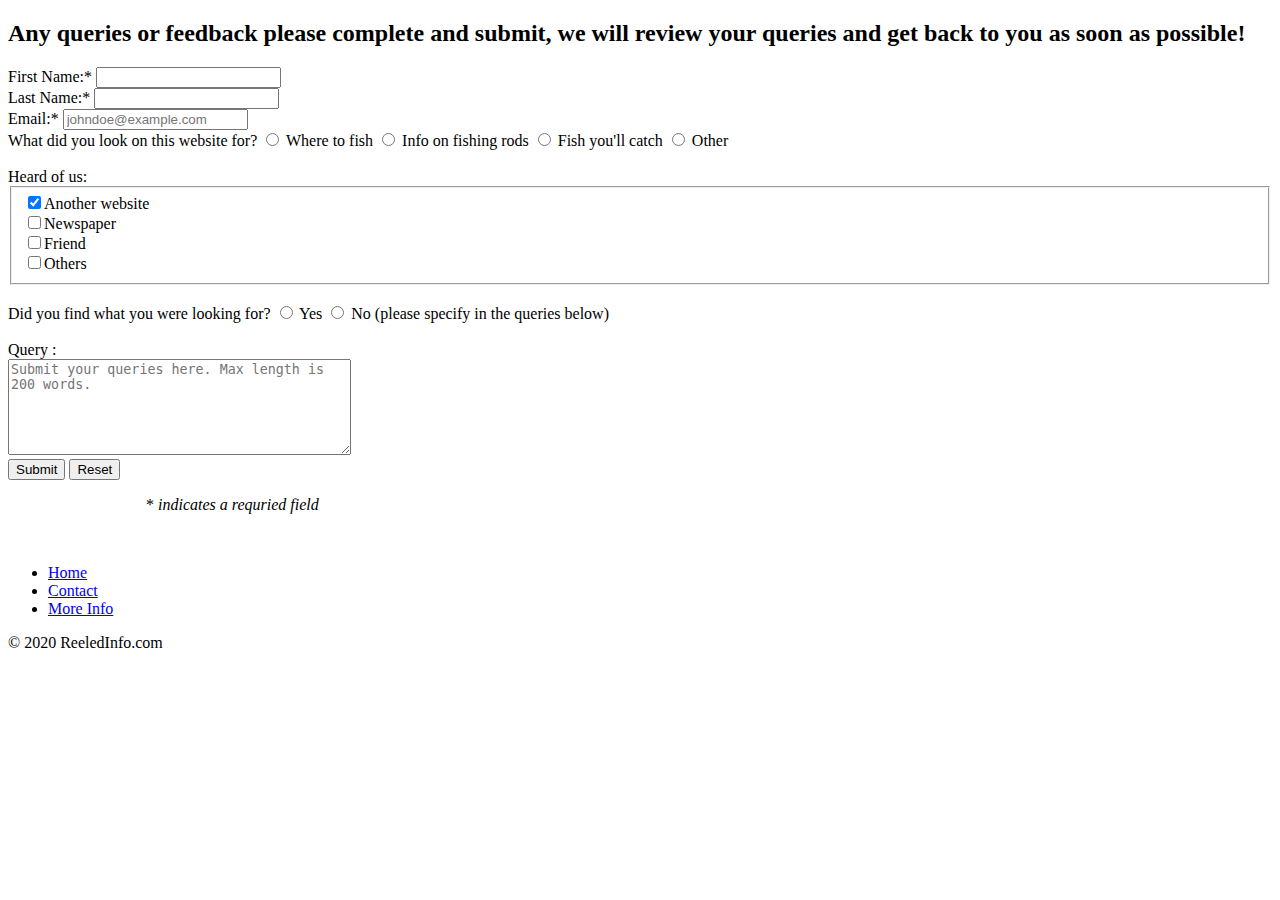
==== contact.html @ 44be1351 "Add files via upload" ====
<!DOCTYPE HTML>
<!--Author : Mark Curran - S00199895
DAte : 30/01/2020
Page : HTML5
-->

<html lang = "en">
    <head>
        <meta charset="utf-8"/>
        <meta name = "description" content = "Form tutroial">
        <meta name = "keywords" content="Gender, name, email">
        <meta name = "author" content ="Mark Curran">
        <link rel="stylesheet" href="STYLES/style.css"/>
        <title>Forms</title>
    </head>
        <body id="contactbody">
        <header>
            
        </header>
        
        <main>
            <section>
                <h2>Any queries or feedback please complete and submit, we will review your queries and get back
                to you as soon as possible!</h2>
                
            <form action="http://year1.ccpdev.me/FormTest.php" method="get">
                
                <label for="first_name">First Name:<span class="required">*</span></label>
                <input type="text" name="first_name" id="first_name" required><br>
                
                <label for="last_name">Last Name:<span class="required">*</span></label>
                <input type="text" name="last_name" id="last_name" required><br>
                
                <label for="email">Email:<span class="required">*</span></label>
                <input type="email" name="email" id="email" required placeholder="johndoe@example.com"><br>
                
                <label for="siteuse">What did you look on this website for? </label>
                <input type="radio" name="siteuse" id="siteuse" value="where to fish"> Where to fish
                <input type="radio" name="siteuse" id="siteuse" value="fishing rods"> Info on fishing rods
                <input type="radio" name="siteuse" id="siteuse" value="fish to catch"> Fish you'll catch
                <input type="radio" name="siteuse" id="siteuse" value="other"> Other <br>
                <br>
                <label for="internet">Heard of us:</label>
                
                <fieldset>
                <input type="checkbox" id="internet" name="internet" value="internet" checked>Another website<br>
                <input type="checkbox" class="marginl" id="hear" name="paper" value="paper">Newspaper<br>
                <input type="checkbox" class="marginl" id="hear" name="friend" value="friend">Friend<br>
                <input type="checkbox" class="marginl" id="hear" name="Add" value="Add">Others<br>
                </fieldset><br>
                
                <label for="satisfaction">Did you find what you were looking for? </label>
                <input type="radio" name="satisfaction" id="satisfaction" value="yes"> Yes
                <input type="radio" name="satisfaction" id="satisfaction" value="no"> No (please specify in the queries below)
                <br><br>
                <label for="message">Query  :   </label>
                <br>
                
                
                <textarea cols="40" rows="6" id="message" name="message" placeholder="Submit your queries here. Max length is 200 words." data-maxlength="200"></textarea> <br>
                
                <input type="submit" name="submit" id="button" value="Submit">
                <input type="reset" name="reset" id="reset">

            </form>
                <p style="margin-left: 138px;"> <span class="required">*</span> <em> indicates a requried field</em></p>
            </section>
        </main>
            
            <footer>
            <br>
            <nav>
        <ul>
            <li> <a href="index.html">Home</a></li>
            <li> <a href="contact.html">Contact</a></li>
            <li > <a href="https://www.fisheriesireland.ie/">More Info</a></li>
        </ul>
    </nav>
            <p>&copy; 2020 ReeledInfo.com</p>
        </footer>
    </body>
</html>
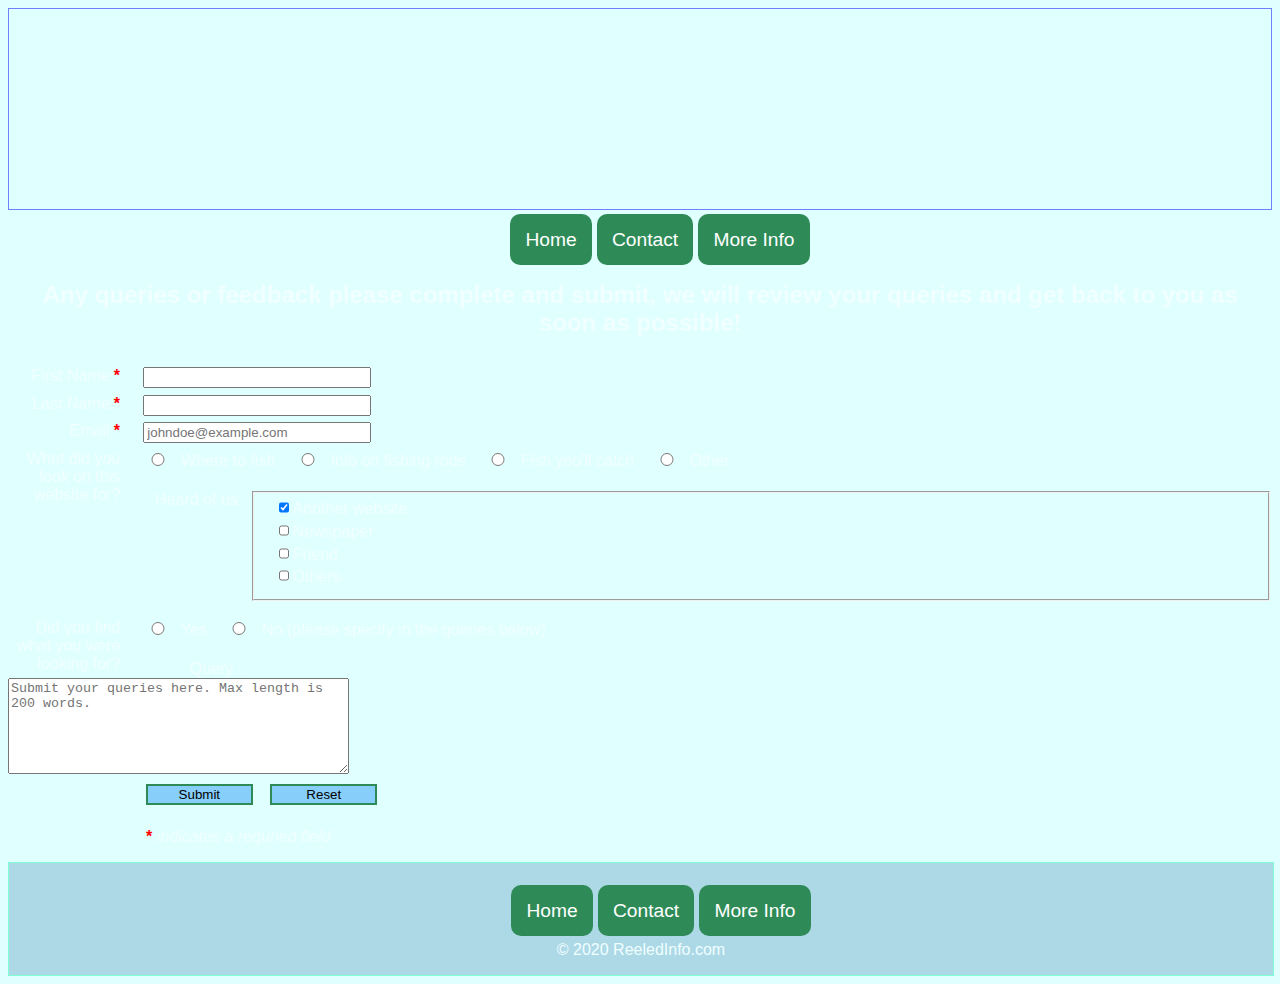
==== commit 04c9a85c: "Add files via upload" ====
--- a/contact.html
+++ b/contact.html
@@ -7,17 +7,25 @@
 <html lang = "en">
     <head>
         <meta charset="utf-8"/>
-        <meta name = "description" content = "Form tutroial">
+        <meta name = "description" content = "ReeledInfo - Contact">
         <meta name = "keywords" content="Gender, name, email">
         <meta name = "author" content ="Mark Curran">
         <link rel="stylesheet" href="STYLES/style.css"/>
+        <link rel="icon" type="image/png" href="favicon-32x32.png" sizes="32x32" />
+
         <title>Forms</title>
     </head>
         <body id="contactbody">
         <header>
             
         </header>
-        
+        <nav>
+        <ul>
+            <li> <a href="index.html">Home</a></li>
+            <li> <a href="contact.html">Contact</a></li>
+            <li > <a href="https://www.fisheriesireland.ie/">More Info</a></li>
+        </ul>
+    </nav>
         <main>
             <section>
                 <h2>Any queries or feedback please complete and submit, we will review your queries and get back
--- a/STYLES/style.css
+++ b/STYLES/style.css
@@ -0,0 +1,250 @@
+body{
+    background-color: lightcyan;
+	color: seagreen;
+	font-family: sans-serif;
+}
+
+nav ul {
+    text-align: center;
+    font-size: 1.2em;
+}
+
+nav ul li {
+    padding: 15px;
+    border-style: solid;
+    border: 2px;
+    border-color: cyan;
+    border-radius: 10px;
+    list-style-type: none;
+    background-color: seagreen;
+    display: inline;
+}
+
+nav ul li a :hover{
+    background-color: whitesmoke;
+}
+
+nav ul li a {
+    color: white;
+    text-decoration : none;
+}
+
+aside {
+	padding: 10px;
+    background-color: lightblue;
+    border: 5px solid forestgreen;
+    width: 25%;
+    float: right;
+	}
+
+header {
+    background-image: url(../IMAGES/header-pic.jpeg);
+    background-repeat: no-repeat;
+	opacity: 0.5;
+    background-size: cover;
+    height: 200px;
+    color: aquamarine;
+    border: 1px solid blue;
+}
+
+article.scrollmenu {
+  width: 85%;
+  background-color: lightblue;
+  overflow: auto;
+  white-space: nowrap;
+}
+
+article.scrollmenu img {
+  display: inline-block;
+  color: white;
+  text-align: center;
+  padding: 14px;
+  text-decoration: none;
+}
+
+#secmain {
+	width: 70%;
+	border: 1px solid forestgreen;
+    padding: 8px;
+}
+
+#secone {
+	box-shadow: 3px 7px black;
+	margin: 5px;
+	padding: 5px;
+	height: 250px;
+	width: 800px;
+	border: 1px solid forestgreen;
+}
+
+a:hover img {
+  opacity: 0.5;
+  }
+
+section h2 {
+	padding: 10px;
+	font-weight: bold;
+	text-align: center;
+	}
+	
+section img {
+	padding: 5px;
+	display: inline;
+	}
+#para-types {
+    font-weight: bold;
+	padding: 5px;
+	text-align: center;
+	}
+
+footer{
+    clear: both;
+    border: 1px solid aquamarine;
+    margin-top: 5px;
+    position: relative;
+    bottom: 0px;
+    width: 100%;
+    background-color: lightblue;
+    text-align: center;
+}
+
+footer ul{
+    list-style-type: none;
+}
+
+footer p{
+    text-align: center;
+}
+
+#fisharticle {
+    font-size: 1.2em;
+    align-content: center;
+    margin: 5px;
+    text-align: center;
+    border-bottom: 4px solid seagreen;
+}
+
+#fishimages {
+    padding: 5px;
+    align-content: center;
+}
+
+/*Floating Back-To-Top Button*/
+    #myBtn {
+        position: fixed;
+        bottom: 10px;
+        float: right;
+        right: 18.5%;
+        left: 77.25%;
+        max-width: 45px;
+        width: 100%;
+        font-size: 12px;
+        border-color: cyan;
+        background-color: seagreen;
+        padding: .5px;
+        border-radius: 4px;
+
+    }
+/*On Hover Color Change*/
+    #myBtn:hover {
+        background-color: #7dbbf1;
+    }
+
+#contactbody {
+    color: azure;
+    background-image: url(../IMAGES/bgimage.jpg);
+    background-repeat: no-repeat;
+    background-size: cover;
+}
+
+.required {
+    font-weight: bold;
+    color: red;
+}
+
+label {
+    float: left;
+    width: 112px;
+    padding-right: 10px;
+    text-align: right;
+}
+
+input {
+    margin-left: 1em;
+    margin-bottom: .5em;
+    width: 220px;
+}
+
+#satisfaction{
+    width: 30px;
+}
+
+#siteuse{
+    width: 30px;
+}
+
+input [type="radio"] {
+    width: 10px;
+}
+
+#internet {
+    width: 10px;
+}
+
+.marginl {
+    width: 10px;
+}
+
+input [type="chcekbox"] {
+    width: 10px;
+}
+
+#button {
+    margin-left: 138px;
+    
+}
+
+#button, #reset {
+    margin-top: .5em;
+    width: 8em;
+    background-color: lightskyblue;
+    border: 2px solid seagreen;
+}
+#map {
+    margin: 2px;
+    padding: 2px;
+    border: 5px;
+    float: left;
+}
+
+#cols {
+    margin: 5px;
+    padding: 10px;
+    column-count: 3;
+    column-gap: 15px;
+    column-rule: 1px solid forestgreen;
+}
+
+
+
+table {
+    width: 100%;
+    border-style: solid;
+    border: 1px;
+    border-color: black;
+    border-collapse: collapse;
+    font-size: 20px;
+    margin: 40px;
+}
+
+th, tr, td{
+    text-align: left;
+    border-style: solid;
+    border: 1px;
+    border-color: black;
+}
+#locationsec {
+    
+    height: 450px;
+    border: 1px solid forestgreen;
+}
